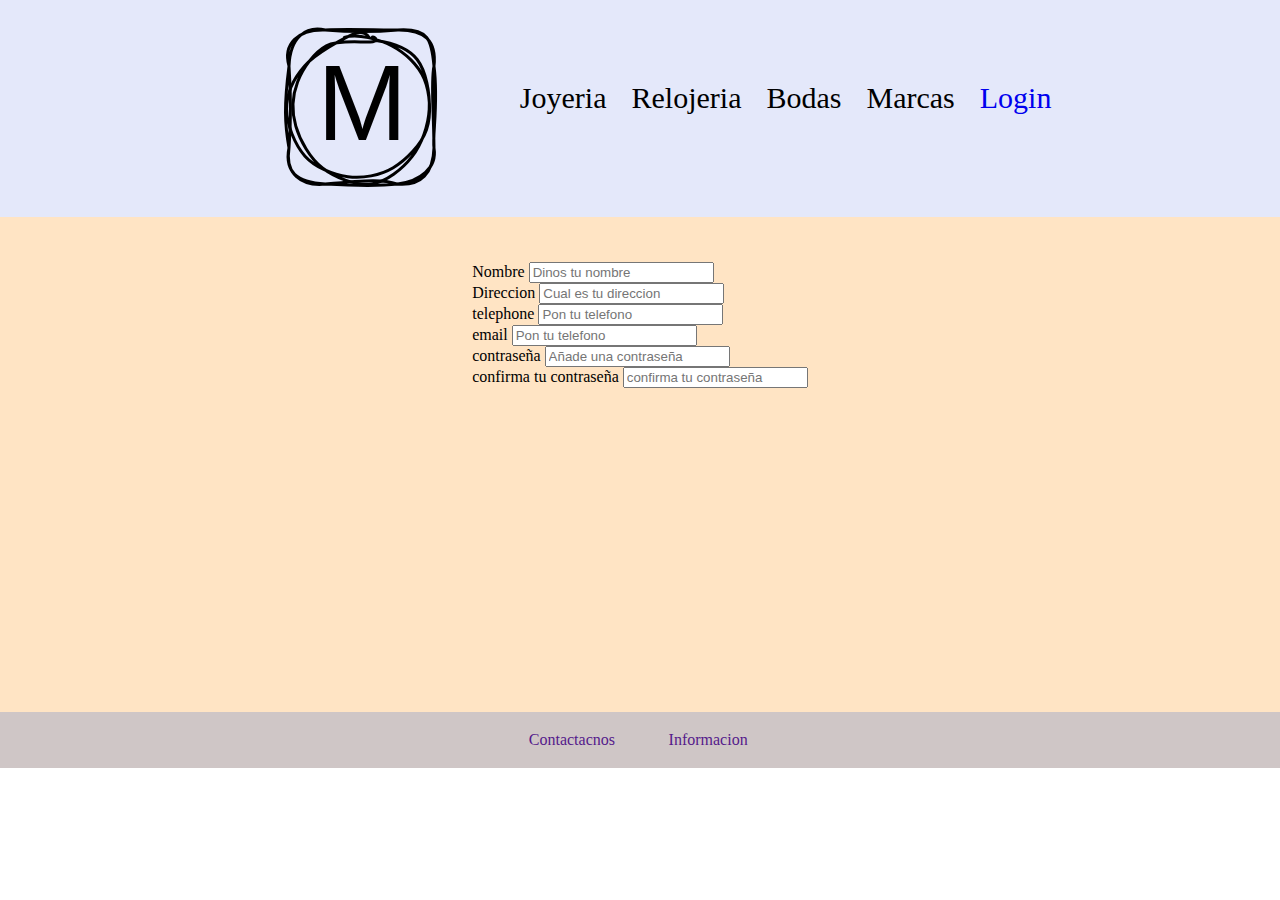
==== login.html @ 4986590b "proyecto" ====
<!DOCTYPE html>
<html lang="en">
<head>
    <meta charset="UTF-8">
    <meta http-equiv="X-UA-Compatible" content="IE=edge">
    <meta name="viewport" content="width=device-width, initial-scale=1.0">
    <title>Login</title>
    <link rel="stylesheet" href="./css/main.css">
</head>
<body>
    <header class="header">
        <a href="./index.html" class="header_img"><img src="./images/logo/logo-martin-2023-02-21-1949.svg" alt="logo" class="header_img"></a>
        <nav class="header_nav">
            <ul class="header_nav-ul">
                <li class="header_nav-ul-link">
                    <a href="./joyeria.html" class="header_nav-ul-link"></a>Joyeria</li>
                <li class="header_nav-ul-link">
                    <a href="" class="header_nav-ul-link"></a>Relojeria</li>
                <li class="header_nav-ul-link">
                    <a href="" class="header_nav-ul-link"></a>Bodas</li>
                <li class="header_nav-ul-link">
                    <a href="" class="header_nav-ul-link"></a>Marcas</li>
                <li class="header_nav-ul-link">
                    <a href="./login.html" class="header_nav-ul-link">Login</li>
                    </a>
            </ul>
        </nav>
    </header>
    <main>
        <header class="header_registry">
            <h1 class="registry">Registrate en nuestra Web</h1>
        </header>
        <form action="" class="formula">
            <fieldset class="formula_fieldset">
                <legend class="formula_fieldset-">Nombre
                    <input type="text" placeholder="Dinos tu nombre">
                </legend>
                <legend>Direccion
                    <input type="text" placeholder="Cual es tu direccion">
                </legend>
                <legend>telephone
                    <input type="telefono" placeholder="Pon tu telefono">
                </legend>
                <legend>email
                    <input type="email" placeholder="Pon tu telefono">
                </legend>
                <legend>contraseña
                    <input type="password" placeholder="Añade una contraseña">
                </legend>
                <legend>confirma tu contraseña
                    <input type="password" placeholder="confirma tu contraseña">
                </legend>
            </fieldset>
        </form>
    </main>
    <footer class="footer">
        <nav class="footer_nav">
            <ul class="footer_nav-list">
                <li>
                    <a href="" class="footer_nav-list-text">Contactacnos</a>
                </li>
            </ul>
            <ul class="footer_nav-list">
                <li class="footer_nav-list-text">
                    <a href="" class="footer_nav-list-text">Informacion</a>
                </li>
            </ul>
            </nav>
    </footer>
</body>
</html>
---- css/main.css ----
html, body, div, span, applet, object, iframe,
h1, h2, h3, h4, h5, h6, p, blockquote, pre,
a, abbr, acronym, address, big, cite, code,
del, dfn, em, img, ins, kbd, q, s, samp,
small, strike, strong, sub, sup, tt, var,
b, u, i, center,
dl, dt, dd, ol, ul, li,
fieldset, form, label, legend,
table, caption, tbody, tfoot, thead, tr, th, td,
article, aside, canvas, details, embed,
figure, figcaption, footer, header, hgroup,
menu, nav, output, ruby, section, summary,
time, mark, audio, video {
  margin: 0;
  padding: 0;
  border: 0;
  font-size: 100%;
  font: inherit;
  vertical-align: baseline;
}

/* HTML5 display-role reset for older browsers */
article, aside, details, figcaption, figure,
footer, header, hgroup, menu, nav, section {
  display: block;
}

body {
  line-height: 1;
}

ol, ul {
  list-style: none;
}

blockquote, q {
  quotes: none;
}

blockquote:before, blockquote:after,
q:before, q:after {
  content: "";
  content: none;
}

table {
  border-collapse: collapse;
  border-spacing: 0;
}

.header {
  height: auto;
  display: flex;
  justify-content: center;
  background-color: rgb(228, 232, 250);
  position: fixed;
  top: 0;
  left: 0;
  width: 100%;
}
.header_link {
  justify-content: center;
}
.header_link-img {
  width: 100%;
}
.header_nav-ul {
  height: auto;
  font-size: 30px;
  margin-top: 15%;
  padding-left: 10%;
  gap: 25px;
}
@media (min-width: 768px) {
  .header_nav-ul {
    width: 100%;
    display: flex;
    border: none;
    justify-content: center;
  }
}
.header_nav-ul-link {
  text-decoration: none;
}
.header_nav-ul-link:hover {
  text-decoration: none;
  color: red;
}

.section1 {
  display: flex;
  justify-content: center;
  padding-top: 210px;
}
@media (min-width: 768px) {
  .section1 {
    width: 100%;
    display: flex;
    border: none;
    justify-content: center;
  }
}

.section_img {
  max-width: 100%;
  height: 80%;
  justify-content: center;
}

.section2 {
  display: grid;
  grid-template-columns: repeat(1, 50%);
  grid-template-rows: auto;
  height: auto;
  border: 2px solid black;
  justify-content: center;
  padding-bottom: 30px;
}
@media (min-width: 768px) {
  .section2 {
    width: 100%;
    display: flex;
    border: none;
    justify-content: center;
  }
}

.section2_article {
  max-width: 100%;
  height: auto;
  justify-content: center;
}

.section2_article-img {
  -o-object-fit: cover;
     object-fit: cover;
  max-width: 100%;
  height: auto;
}

.section_article-ts {
  text-align: center;
  font-size: medium;
  text-align: center;
  font-style: strong;
  font-size: x-large;
  padding-bottom: 15px;
}

.section_article-text {
  font-size: medium;
  text-align: center;
  font-style: strong;
  font-size: x-large;
}

.section3 {
  display: flex;
  background-color: grey;
  max-width: 100%;
  height: auto;
  justify-content: center;
  padding-top: 20px;
  padding-bottom: 20px;
}

.form_boletin {
  text-align: center;
}

.form_boletin-legend {
  font-size: xx-large;
  text-align: center;
  padding-bottom: 20px;
}

.form_boletin-email {
  font-size: large;
  justify-content: center;
  width: 70%;
  margin-bottom: 20px;
}

.button {
  background-color: rgb(20, 243, 169);
  border: 2px solid rgb(14, 13, 13);
  border-radius: 10px;
  font-size: medium;
  width: 40%;
}

.footer {
  height: auto;
  display: flex;
  background-color: rgb(207, 198, 198);
  justify-content: center;
  padding-top: 20px;
  padding-bottom: 20px;
}
@media (min-width: 768px) {
  .footer {
    width: 100%;
    display: flex;
    border: none;
    justify-content: center;
  }
}

.footer_nav {
  display: grid;
  grid-template-columns: 1fr 1fr;
  grid-template-rows: 1fr;
  gap: 50px;
}
.footer_nav-list-text {
  text-align: center;
  text-decoration: none;
  gap: 50px;
}

.header_registry {
  display: flex;
  justify-content: center;
  background-color: rgb(197, 193, 193);
  max-width: 100%;
  height: auto;
}

.registry {
  font-size: xx-large;
}

.formula {
  width: 100%;
  height: 50vh;
  padding-top: 230px;
  display: flex;
  justify-content: center;
  background-color: bisque;
}
.formula_fieldset {
  justify-content: center;
}

.container-full {
  display: flex;
  flex-direction: column;
  justify-content: center;
}/*# sourceMappingURL=main.css.map */
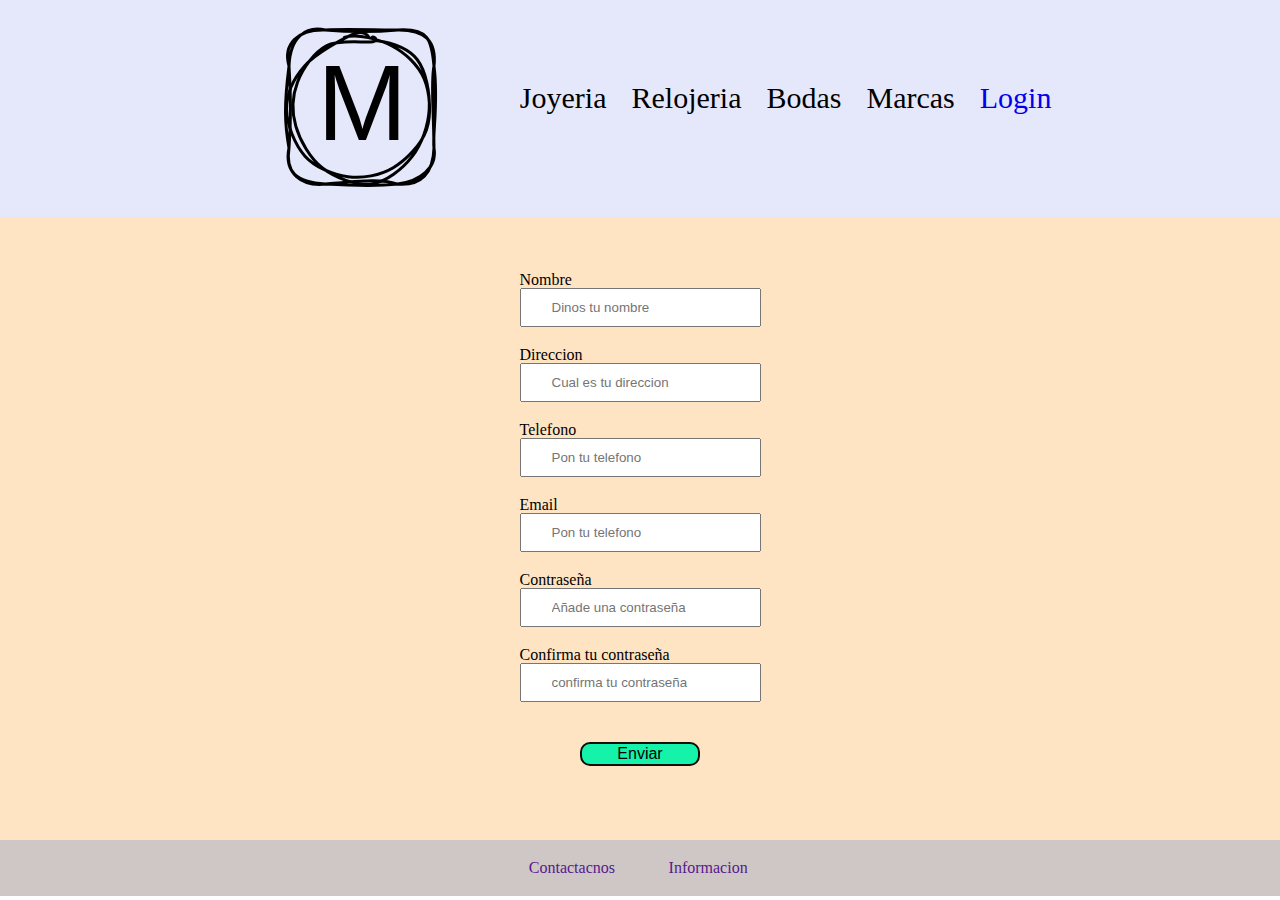
==== commit b508c49c: "proyecto" ====
--- a/login.html
+++ b/login.html
@@ -32,24 +32,27 @@
         </header>
         <form action="" class="formula">
             <fieldset class="formula_fieldset">
-                <legend class="formula_fieldset-">Nombre
-                    <input type="text" placeholder="Dinos tu nombre">
+                <legend class="formula_fieldset-legend">Nombre
+                    <input type="text" placeholder="Dinos tu nombre" class="formula_fieldset-legend" required>
                 </legend>
-                <legend>Direccion
-                    <input type="text" placeholder="Cual es tu direccion">
+                <legend class="formula_fieldset-legend">Direccion
+                    <input type="text" placeholder="Cual es tu direccion" class="formula_fieldset-legend" required>
                 </legend>
-                <legend>telephone
-                    <input type="telefono" placeholder="Pon tu telefono">
+                <legend class="formula_fieldset-legend">Telefono
+                    <input type="telefono" placeholder="Pon tu telefono" class="formula_fieldset-legend" required>
                 </legend>
-                <legend>email
-                    <input type="email" placeholder="Pon tu telefono">
+                <legend class="formula_fieldset-legend">Email
+                    <input type="email" placeholder="Pon tu telefono" class="formula_fieldset-legend" required>
                 </legend>
-                <legend>contraseña
-                    <input type="password" placeholder="Añade una contraseña">
+                <legend class="formula_fieldset-legend">Contraseña
+                    <input type="password" placeholder="Añade una contraseña" class="formula_fieldset-legend" required>
                 </legend>
-                <legend>confirma tu contraseña
-                    <input type="password" placeholder="confirma tu contraseña">
+                <legend class="formula_fieldset-legend">Confirma tu contraseña
+                    <input type="password" placeholder="confirma tu contraseña" class="formula_fieldset-legend" required>
                 </legend>
+                <div class="div_button">
+                    <button class="button" type="submit">Enviar</button>
+                </div>
             </fieldset>
         </form>
     </main>
--- a/css/main.css
+++ b/css/main.css
@@ -231,17 +231,29 @@
 }
 
 .formula {
-  width: 100%;
   height: 50vh;
   padding-top: 230px;
   display: flex;
   justify-content: center;
   background-color: bisque;
+  padding-bottom: 10%;
 }
 .formula_fieldset {
   justify-content: center;
 }
 
+.formula_fieldset-legend {
+  display: block;
+  text-align: left;
+  padding: 10px 30px 10px 30px;
+}
+
+.div_button {
+  display: flex;
+  justify-content: center;
+  padding-top: 10%;
+}
+
 .container-full {
   display: flex;
   flex-direction: column;
